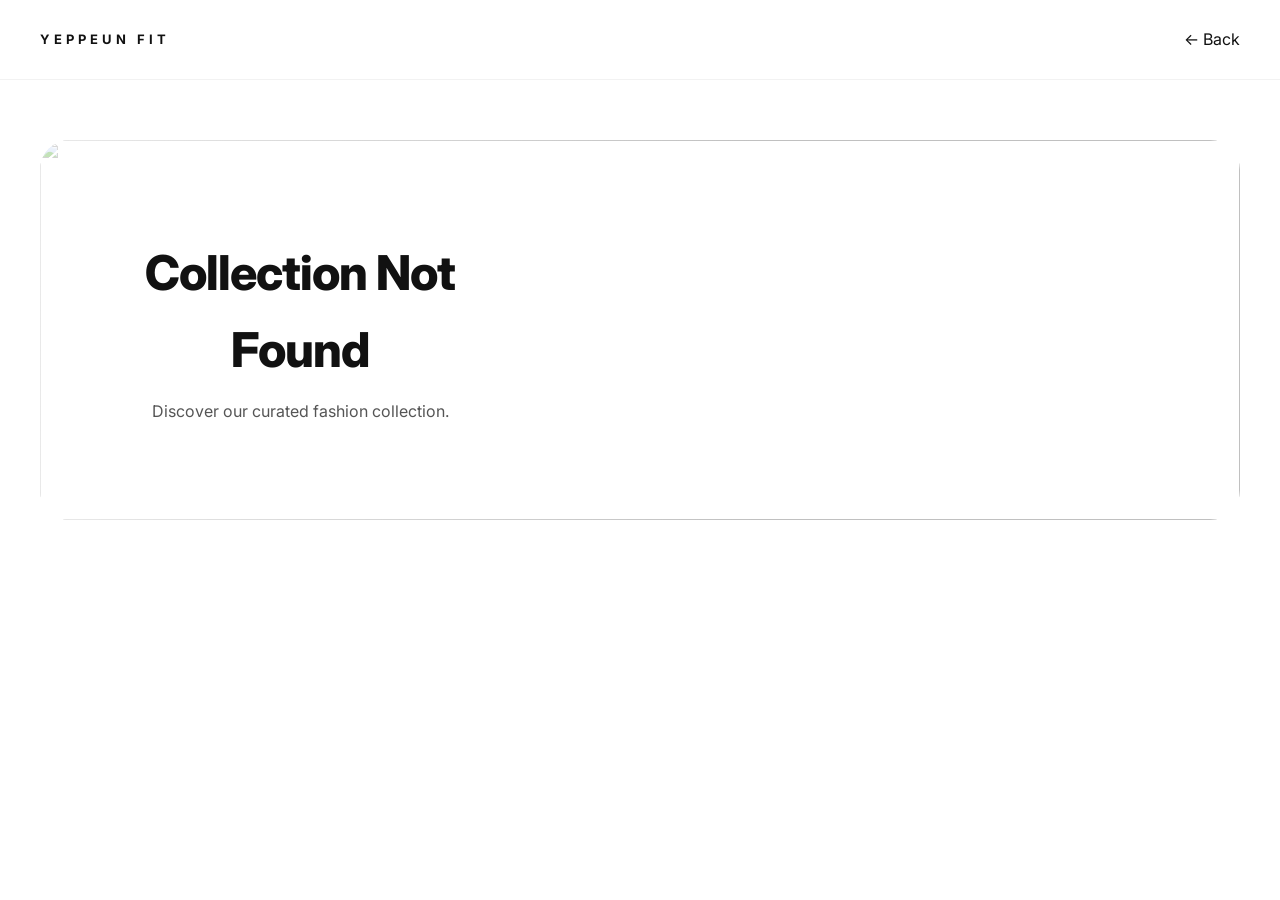
==== collection.html @ ff8ff3ea "Release: Yeppeun Fit v1.0 Stable" ====
<!DOCTYPE html>
<html lang="en">
<head>

<meta charset="UTF-8">
<meta name="viewport" content="width=device-width, initial-scale=1.0">

<title>Yeppeun Fit | Collection</title>

<link rel="preconnect" href="https://fonts.googleapis.com">
<link rel="preconnect" href="https://fonts.gstatic.com" crossorigin>

<link href="https://fonts.googleapis.com/css2?family=Inter:wght@400;500;600;700;800&display=swap" rel="stylesheet">

<link rel="stylesheet" href="assets/css/style.css">

</head>

<body>

<nav class="navbar">

<div class="brand">
YEPPEUN FIT
</div>

<a href="index.html">
← Back
</a>

</nav>


<section class="collection-page">

<div class="page-header">

<div class="banner-wrapper">

<img 
id="collection-image"
src=""
alt=""
>

<div class="banner-content">

<h1 id="collection-title">
Collection
</h1>

<p id="collection-description">
Discover our curated fashion collection.
</p>

</div>


</div>

</div>


<div id="product-container">

</div>

</section>


<script src="assets/js/collection.js"></script>
<script src="assets/js/animation.js"></script>

</body>
</html>
---- assets/css/style.css ----
/* Yeppeun Fit v1.1 - Polished */

/* Reset */
*{margin:0;padding:0;box-sizing:border-box}
html{scroll-behavior:smooth}
body{font-family:'Inter',sans-serif;color:#111;background:#fff;line-height:1.6}
img{display:block;max-width:100%}
a{text-decoration:none;color:inherit}
section{scroll-margin-top:100px}

/* Topbar */
.topbar{height:40px;display:flex;align-items:center;justify-content:center;background:#111;color:#fff;font-size:13px;letter-spacing:1px;font-weight:500}

/* Navbar */
.navbar{
    height:80px;
    display:flex;
    align-items:center;
    justify-content:space-between;
    padding:0 40px;

    position:sticky;
    top:0;

    background:rgba(255,255,255,.88);
    backdrop-filter:blur(14px);

    border-bottom:1px solid rgba(0,0,0,.05);

    z-index:100;

    transition:
        background .35s ease,
        box-shadow .35s ease,
        border-color .35s ease;
}
.brand{font-size:13px;letter-spacing:4px;font-weight:700}
.nav-menu{display:flex;gap:35px;font-size:14px;color:#666}
.nav-menu a{transition:.3s}
.nav-menu a:hover{color:#111}

/* Hero */
.hero{max-width:1280px;margin:auto;min-height:90vh;display:grid;grid-template-columns:1fr 1fr;align-items:center;gap:60px;padding:40px}
.small-title{font-size:12px;letter-spacing:4px;color:#888}
.hero h1{font-size:70px;line-height:1.05;margin:25px 0;font-weight:800;letter-spacing:-2px}
.description{max-width:420px;color:#777}
.btn{
    display:inline-flex;
    align-items:center;
    justify-content:center;
    position:relative;
    overflow:hidden;

    margin-top:35px;
    padding:16px 38px;

    background:#111;
    color:#fff;

    border-radius:999px;

    transition:
        transform .3s ease,
        box-shadow .3s ease,
        background .3s ease;
}

.btn::before{
    content:"";
    position:absolute;

    top:0;
    left:-140%;

    width:120%;
    height:100%;

    background:rgba(255,255,255,.18);

    transform:skewX(-25deg);

    transition:left .6s ease;
}

.btn:hover{
    background:#222;
    transform:translateY(-4px);
    box-shadow:0 18px 40px rgba(0,0,0,.18);
}

.btn:hover::before{
    left:140%;
}
.hero-stats{display:flex;gap:40px;margin-top:45px}
.hero-stats h3{font-size:26px}
.hero-stats p{font-size:13px;color:#777}
.hero-image{height:560px}
.hero-image img{width:100%;height:100%;object-fit:cover;object-position:center;border-radius:30px;box-shadow:0 30px 60px rgba(0,0,0,.08)}
.image-placeholder{height:100%;border-radius:30px;background:#f5f5f5;display:flex;align-items:center;justify-content:center;color:#999;letter-spacing:5px}

/* Collection */
.collection{max-width:1280px;margin:40px auto 0;padding:80px 40px}
.section-title{text-align:center;margin:0 auto 60px;max-width:600px}
.section-title h2{font-size:42px;font-weight:800;letter-spacing:-1px}
.section-title p{color:#777;margin-top:10px;font-size:16px}
.grid{display:grid;grid-template-columns:repeat(3,1fr);gap:30px}
.fashion-card{background:#fff;border-radius:25px;padding:18px;transition:.35s;box-shadow:0 5px 20px rgba(0,0,0,.03)}
.fashion-card:hover{transform:translateY(-12px);box-shadow:0 20px 45px rgba(0,0,0,.08)}
.card-image{position:relative;height:320px;background:#f7f7f7;border-radius:20px;overflow:hidden;margin-bottom:20px}
.card-image::after{

    content:"";

    position:absolute;
    inset:0;

    background:linear-gradient(
        to top,
        rgba(0,0,0,.06),
        transparent
    );

    opacity:0;

    transition:.35s ease;
}
.fashion-card:hover .card-image::after{

    opacity:1;

}
.card-image img{width:100%;height:100%;object-fit:cover;object-position:center 5%;transition:transform .5s ease}
.fashion-card:hover .card-image img{transform:scale(1.08)}
.fashion-card h3{font-size:18px;margin-bottom:10px}
.card-desc{font-size:14px;color:#777;margin-bottom:18px}
.fashion-card a{
    display:inline-flex;
    align-items:center;
    justify-content:center;

    margin-top:15px;

    padding:12px 22px;

    background:#111;
    color:#fff;

    border-radius:999px;

    font-size:14px;
    font-weight:600;

    transition:
        transform .3s ease,
        background .3s ease,
        box-shadow .3s ease;
}


.fashion-card a:hover{

    background:#222;

    transform:translateY(-3px);

    box-shadow:
    0 12px 25px rgba(0,0,0,.15);

}

/* Collection Page */
.collection-page{
    max-width:1280px;
    margin:0 auto;
    padding:60px 40px;
}


.page-header{
    width:100%;
    margin-bottom:60px;
    text-align:center;
}

.page-header h1{
    font-size:48px;
    font-weight:800;
    letter-spacing:-1px;
    margin-bottom:10px;
}


.page-header p{
    color:#777;
    max-width:600px;
    margin:auto;
}

/* Collection Banner */
.banner-wrapper{
    position:relative;
    max-width:1200px;
    margin:0 auto 60px;
    overflow:hidden;
    border-radius:30px;
}


#collection-image{
    width:100%;
    height:380px;
    object-fit:cover;
    object-position:70% 20%;
}


.banner-wrapper::after{
    content:"";
    position:absolute;
    inset:0;
    background:linear-gradient(
        90deg,
        rgba(255,255,255,.65),
        transparent 60%
    );
}


.banner-content{
    position:absolute;
    top:50%;
    left:60px;
    transform:translateY(-50%);
    max-width:400px;
    z-index:2;
}


.banner-content h1{
    font-size:48px;
    font-weight:800;
    margin-bottom:10px;
}


.banner-content p{
    color:#555;
}


/* Product Grid Collection */
#product-container{
    max-width:1200px;
    margin:0 auto;
    display:grid;
    grid-template-columns:repeat(3,1fr);
    gap:30px;
}

/* Why */
.why{max-width:1280px;margin:auto;padding:80px 40px}
.why-title{text-align:center;margin-bottom:45px}
.why-title h2{font-size:42px;margin-bottom:10px}
.why-title p{color:#777}
.why-grid{display:grid;grid-template-columns:repeat(3,1fr);gap:25px}
.why-card{padding:35px;border:1px solid #eee;border-radius:24px;background:#fff;transition:.3s}
.why-card:hover{transform:translateY(-8px);box-shadow:0 15px 40px rgba(0,0,0,.06)}

/* Favorite */
.favorite{padding:100px 20px;text-align:center;background:#fafafa}
.favorite h2,.social h2{font-size:40px}
.favorite p,.social p{color:#777;margin-top:10px}
.favorite-box{margin-top:30px;line-height:2.5}

/* Social */
.social{padding:100px 20px;text-align:center}
.social-links{display:flex;justify-content:center;gap:15px;margin-top:30px}
.social-links a{border:1px solid #eee;padding:14px 35px;border-radius:999px;transition:.3s}
.social-links a:hover{background:#111;color:#fff}

/* Footer */
footer{padding:70px 20px;text-align:center;background:#fafafa}
footer h3{margin-bottom:12px}
footer p{margin-bottom:25px;color:#777}
footer span{font-size:13px;color:#999}

/* =========================
   Scroll Reveal
========================= */

.fade-up{
    opacity:0;
    transform:translateY(50px);

    transition:
    opacity .1s ease,
    transform 1s cubic-bezier(.22,1,.36,1);
}


.fade-up.show{
    opacity:1;
    transform:translateY(0);
}

/* =========================
   Mobile
========================= */
@media (max-width:768px){

    /* Navbar */
    .navbar{
        padding:0 20px;
    }

    .nav-menu{
        display:none;
    }

    /* Hero */
    .hero{
        grid-template-columns:1fr;
        text-align:center;
        padding:30px;
        min-height:auto;
    }

    .hero h1{
        font-size:45px;
    }

    .description{
        margin:auto;
    }

    .hero-image{
        height:420px;
    }

    .hero-stats{
        justify-content:center;
        gap:25px;
        flex-wrap:wrap;
    }

    /* Homepage */
    .collection,
    .why{
        padding:70px 25px;
    }

    .grid,
    .why-grid{
        grid-template-columns:1fr;
    }

    .section-title h2,
    .favorite h2,
    .social h2,
    .why-title h2{
        font-size:32px;
    }

    .social-links{
        flex-direction:column;
        align-items:center;
    }

    .social-links a{
        width:220px;
    }

    /* =========================
       Collection Page
    ========================= */

    .collection-page{
        padding:30px 20px 60px;
    }

    .page-header{
        margin-bottom:35px;
    }

    .banner-wrapper{
        border-radius:22px;
    }

    #collection-image{
        height:260px;
        object-fit:cover;
        object-position:70% 20%;
    }

    .banner-wrapper::after{
        background:linear-gradient(
            0deg,
            rgba(255,255,255,.78),
            rgba(255,255,255,.12)
        );
    }

    .banner-content{
        left:22px;
        right:22px;
        bottom:22px;
        top:auto;
        transform:none;
        max-width:none;
    }

    .banner-content h1{
        font-size:30px;
        margin-bottom:8px;
    }

    .banner-content p{
        font-size:14px;
        line-height:1.5;
    }

    /* Product Grid */

    #product-container{
        grid-template-columns:repeat(2,1fr);
        gap:18px;
    }

    .fashion-card{
        padding:14px;
        border-radius:18px;
    }

    .card-image{
        height:220px;
        border-radius:14px;
    }

    .fashion-card h3{
        font-size:15px;
    }

    .card-desc{
        font-size:12px;
        margin-bottom:12px;
    }

    .price{
        font-size:16px;
        font-weight:700;
    }

    .fashion-card a{
        display:flex;
        justify-content:center;
        align-items:center;
        width:100%;
        margin-top:12px;
        padding:12px 0;
        border-radius:999px;
        background:#111;
        color:#fff;
        transition:.3s;
    }

}

/* =========================
   Small Mobile
========================= */

@media (max-width:420px){

    #product-container{
        grid-template-columns:1fr;
    }

    .card-image{
        height:260px;
    }

    .banner-content h1{
        font-size:26px;
    }

    .banner-content p{
        font-size:13px;
    }

}

/* =========================
   Smooth Animation
========================= */

.fade-up{
    opacity:0;
    transform:translateY(40px);
    transition:
        opacity .8s ease,
        transform .8s ease;
}

.fade-up.show{
    opacity:1;
    transform:translateY(0);
}
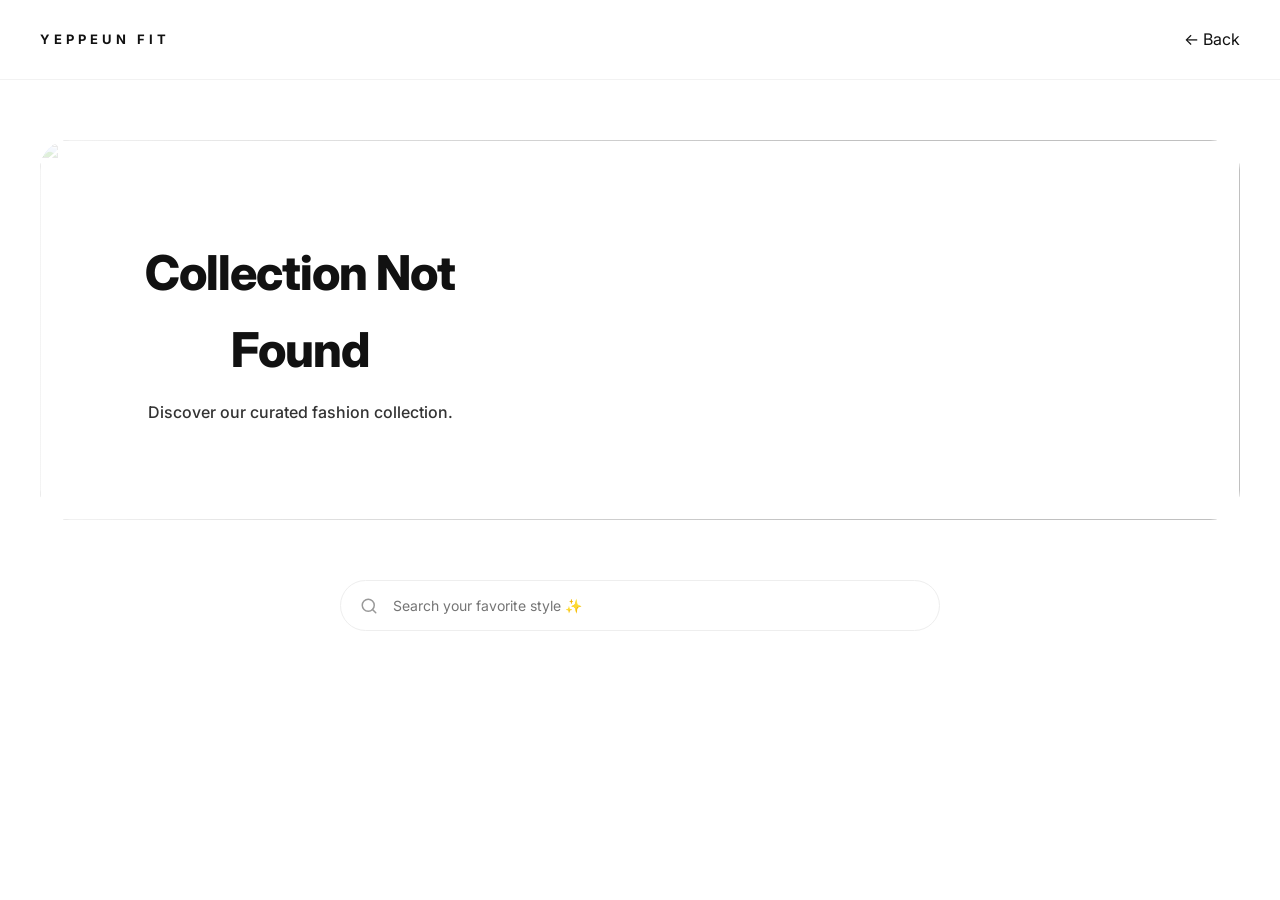
==== commit d7107ce1: "feat: add new collection" ====
--- a/collection.html
+++ b/collection.html
@@ -5,7 +5,7 @@
 <meta charset="UTF-8">
 <meta name="viewport" content="width=device-width, initial-scale=1.0">
 
-<title>Yeppeun Fit | Collection</title>
+<title>Yeppeun Fit — Collection</title>
 
 <link rel="preconnect" href="https://fonts.googleapis.com">
 <link rel="preconnect" href="https://fonts.gstatic.com" crossorigin>
@@ -13,6 +13,19 @@
 <link href="https://fonts.googleapis.com/css2?family=Inter:wght@400;500;600;700;800&display=swap" rel="stylesheet">
 
 <link rel="stylesheet" href="assets/css/style.css">
+
+<meta property="og:title" content="Yeppeun Fit — Fashion Collection">
+
+<meta property="og:description" content="Discover curated fashion collections from Yeppeun Fit.">
+
+<meta property="og:image" content="assets/images/collection/banner/tops-banner.webp">
+
+<meta property="og:type" content="website">
+
+<link 
+rel="icon"
+type="image/svg+xml"
+href="assets/images/favicon.svg">
 
 </head>
 
@@ -60,6 +73,72 @@
 
 </div>
 
+<div class="product-search">
+
+<span class="search-icon">
+
+<svg 
+xmlns="http://www.w3.org/2000/svg"
+viewBox="0 0 24 24"
+fill="none"
+stroke="currentColor"
+stroke-width="2"
+stroke-linecap="round"
+stroke-linejoin="round">
+
+<circle cx="11" cy="11" r="8"></circle>
+
+<line 
+x1="21" 
+y1="21" 
+x2="16.65" 
+y2="16.65">
+</line>
+
+</svg>
+
+</span>
+
+<input
+type="text"
+id="search-input"
+placeholder="Search your favorite style ✨"
+>
+
+<button
+id="clear-search"
+class="clear-search"
+aria-label="Clear search">
+
+<svg
+xmlns="http://www.w3.org/2000/svg"
+viewBox="0 0 24 24"
+fill="none"
+stroke="currentColor"
+stroke-width="2"
+stroke-linecap="round"
+stroke-linejoin="round">
+
+<line 
+x1="18" 
+y1="6" 
+x2="6" 
+y2="18">
+</line>
+
+<line 
+x1="6" 
+y1="6" 
+x2="18" 
+y2="18">
+</line>
+
+</svg>
+
+</button>
+
+</div>
+
 
 <div id="product-container">
 
@@ -68,6 +147,7 @@
 </section>
 
 
+<script src="assets/js/transition.js"></script>
 <script src="assets/js/collection.js"></script>
 <script src="assets/js/animation.js"></script>
 
--- a/assets/css/style.css
+++ b/assets/css/style.css
@@ -6,7 +6,7 @@
 body{font-family:'Inter',sans-serif;color:#111;background:#fff;line-height:1.6}
 img{display:block;max-width:100%}
 a{text-decoration:none;color:inherit}
-section{scroll-margin-top:100px}
+section{scroll-margin-top:120px}
 
 /* Topbar */
 .topbar{height:40px;display:flex;align-items:center;justify-content:center;background:#111;color:#fff;font-size:13px;letter-spacing:1px;font-weight:500}
@@ -131,6 +131,31 @@
 }
 .card-image img{width:100%;height:100%;object-fit:cover;object-position:center 5%;transition:transform .5s ease}
 .fashion-card:hover .card-image img{transform:scale(1.08)}
+/* Product Badge */
+
+.product-badge{
+
+    display:inline-flex;
+
+    width:max-content;
+
+    margin-bottom:12px;
+
+    padding:5px 12px;
+
+    background:#111;
+
+    color:#fff;
+
+    font-size:11px;
+
+    font-weight:600;
+
+    border-radius:999px;
+
+    letter-spacing:.5px;
+
+}
 .fashion-card h3{font-size:18px;margin-bottom:10px}
 .card-desc{font-size:14px;color:#777;margin-bottom:18px}
 .fashion-card a{
@@ -155,7 +180,55 @@
         background .3s ease,
         box-shadow .3s ease;
 }
-
+.product-total{
+
+    font-size:13px;
+
+    color:#999;
+
+    letter-spacing:1px;
+
+    text-transform:uppercase;
+
+    margin-bottom:18px;
+
+}
+
+/* Product Rating */
+
+.rating{
+
+    display:flex;
+
+    align-items:center;
+
+    gap:8px;
+
+    margin:10px 0;
+
+    font-size:13px;
+
+}
+
+
+.stars{
+
+    color:#FFC107;
+
+    letter-spacing:2px;
+
+    font-size:14px;
+
+}
+
+
+.rating-number{
+
+    color:#777;
+
+    font-size:12px;
+
+}
 
 .fashion-card a:hover{
 
@@ -218,10 +291,12 @@
     content:"";
     position:absolute;
     inset:0;
+
     background:linear-gradient(
         90deg,
-        rgba(255,255,255,.65),
-        transparent 60%
+        rgba(255,255,255,.82),
+        rgba(255,255,255,.35),
+        transparent 70%
     );
 }
 
@@ -240,11 +315,161 @@
     font-size:48px;
     font-weight:800;
     margin-bottom:10px;
+
+    text-shadow:0 3px 12px rgba(255,255,255,.85);
 }
 
 
 .banner-content p{
-    color:#555;
+    color:#333;
+    font-weight:500;
+    line-height:1.7;
+
+    text-shadow:0 2px 8px rgba(255,255,255,.8);
+}
+
+
+/* Product Search */
+
+.product-search{
+
+    position:relative;
+
+    max-width:600px;
+
+    margin:0 auto 45px;
+
+}
+
+
+.product-search input{
+
+    width:100%;
+
+    padding:16px 55px 16px 52px;
+
+    border:1px solid #eee;
+
+    border-radius:999px;
+
+    font-size:14px;
+
+    font-family:'Inter',sans-serif;
+
+    outline:none;
+
+    transition:.3s ease;
+
+    background:#fff;
+
+}
+
+
+.product-search input:focus{
+
+    border-color:#111;
+
+    box-shadow:0 10px 30px rgba(0,0,0,.08);
+
+}
+
+/* Search Icon */
+
+.search-icon{
+
+    position:absolute;
+
+    top:50%;
+
+    left:20px;
+
+    transform:translateY(-50%);
+
+    width:18px;
+
+    height:18px;
+
+    color:#999;
+
+    pointer-events:none;
+
+}
+
+
+.search-icon svg{
+
+    width:100%;
+
+    height:100%;
+
+}
+
+/* Clear Search Button */
+
+.clear-search{
+
+    position:absolute;
+
+    top:50%;
+
+    right:14px;
+
+    transform:translateY(-50%);
+
+    width:34px;
+
+    height:34px;
+
+    border:none;
+
+    border-radius:50%;
+
+    background:transparent;
+
+    color:#888;
+
+    cursor:pointer;
+
+    display:none;
+
+    align-items:center;
+
+    justify-content:center;
+
+    transition:
+    background .25s ease,
+    color .25s ease,
+    transform .25s ease;
+
+}
+
+
+.clear-search svg{
+
+    width:16px;
+
+    height:16px;
+
+}
+
+
+.clear-search:hover{
+
+    background:#f3f3f3;
+
+    color:#111;
+
+    transform:
+    translateY(-50%)
+    scale(1.08);
+
+}
+
+
+.clear-search.show{
+
+    display:flex;
+
 }
 
 
@@ -255,6 +480,42 @@
     display:grid;
     grid-template-columns:repeat(3,1fr);
     gap:30px;
+}
+
+.empty-state{
+
+    grid-column:1 / -1;
+
+    display:flex;
+
+    flex-direction:column;
+
+    align-items:center;
+
+    justify-content:center;
+
+    text-align:center;
+
+    padding:80px 20px;
+
+}
+
+.empty-state h3{
+
+    font-size:30px;
+
+    font-weight:800;
+
+    margin-bottom:10px;
+
+}
+
+.empty-state p{
+
+    color:#777;
+
+    font-size:15px;
+
 }
 
 /* Why */
@@ -273,10 +534,93 @@
 .favorite-box{margin-top:30px;line-height:2.5}
 
 /* Social */
-.social{padding:100px 20px;text-align:center}
-.social-links{display:flex;justify-content:center;gap:15px;margin-top:30px}
-.social-links a{border:1px solid #eee;padding:14px 35px;border-radius:999px;transition:.3s}
-.social-links a:hover{background:#111;color:#fff}
+
+.social{
+
+    padding:100px 20px;
+
+    text-align:center;
+
+}
+
+.social h2{
+
+    font-size:40px;
+
+}
+
+.social p{
+
+    color:#777;
+
+    margin-top:10px;
+
+}
+
+.social-links{
+
+    display:flex;
+
+    justify-content:center;
+
+    align-items:center;
+
+    gap:18px;
+
+    margin-top:40px;
+
+}
+
+.social-links a{
+
+    width:58px;
+
+    height:58px;
+
+    display:flex;
+
+    align-items:center;
+
+    justify-content:center;
+
+    border:1px solid #e8e8e8;
+
+    border-radius:50%;
+
+    color:#111;
+
+    background:#fff;
+
+    transition:
+        transform .35s ease,
+        background .35s ease,
+        color .35s ease,
+        border-color .35s ease,
+        box-shadow .35s ease;
+
+}
+
+.social-links a svg{
+
+    width:24px;
+
+    height:24px;
+
+}
+
+.social-links a:hover{
+
+    background:#111;
+
+    color:#fff;
+
+    border-color:#111;
+
+    transform:translateY(-6px) scale(1.08);
+
+    box-shadow:0 18px 35px rgba(0,0,0,.15);
+
+}
 
 /* Footer */
 footer{padding:70px 20px;text-align:center;background:#fafafa}
@@ -495,7 +839,7 @@
 
 .fade-up{
     opacity:0;
-    transform:translateY(40px);
+    transform:translateY(25px);
     transition:
         opacity .8s ease,
         transform .8s ease;
@@ -504,4 +848,32 @@
 .fade-up.show{
     opacity:1;
     transform:translateY(0);
+}
+
+/* =========================
+   Page Transition
+========================= */
+
+
+body{
+
+    opacity:0;
+
+    transition:
+    opacity .4s ease;
+
+}
+
+
+body.page-loaded{
+
+    opacity:1;
+
+}
+
+
+body.page-exit{
+
+    opacity:0;
+
 }
